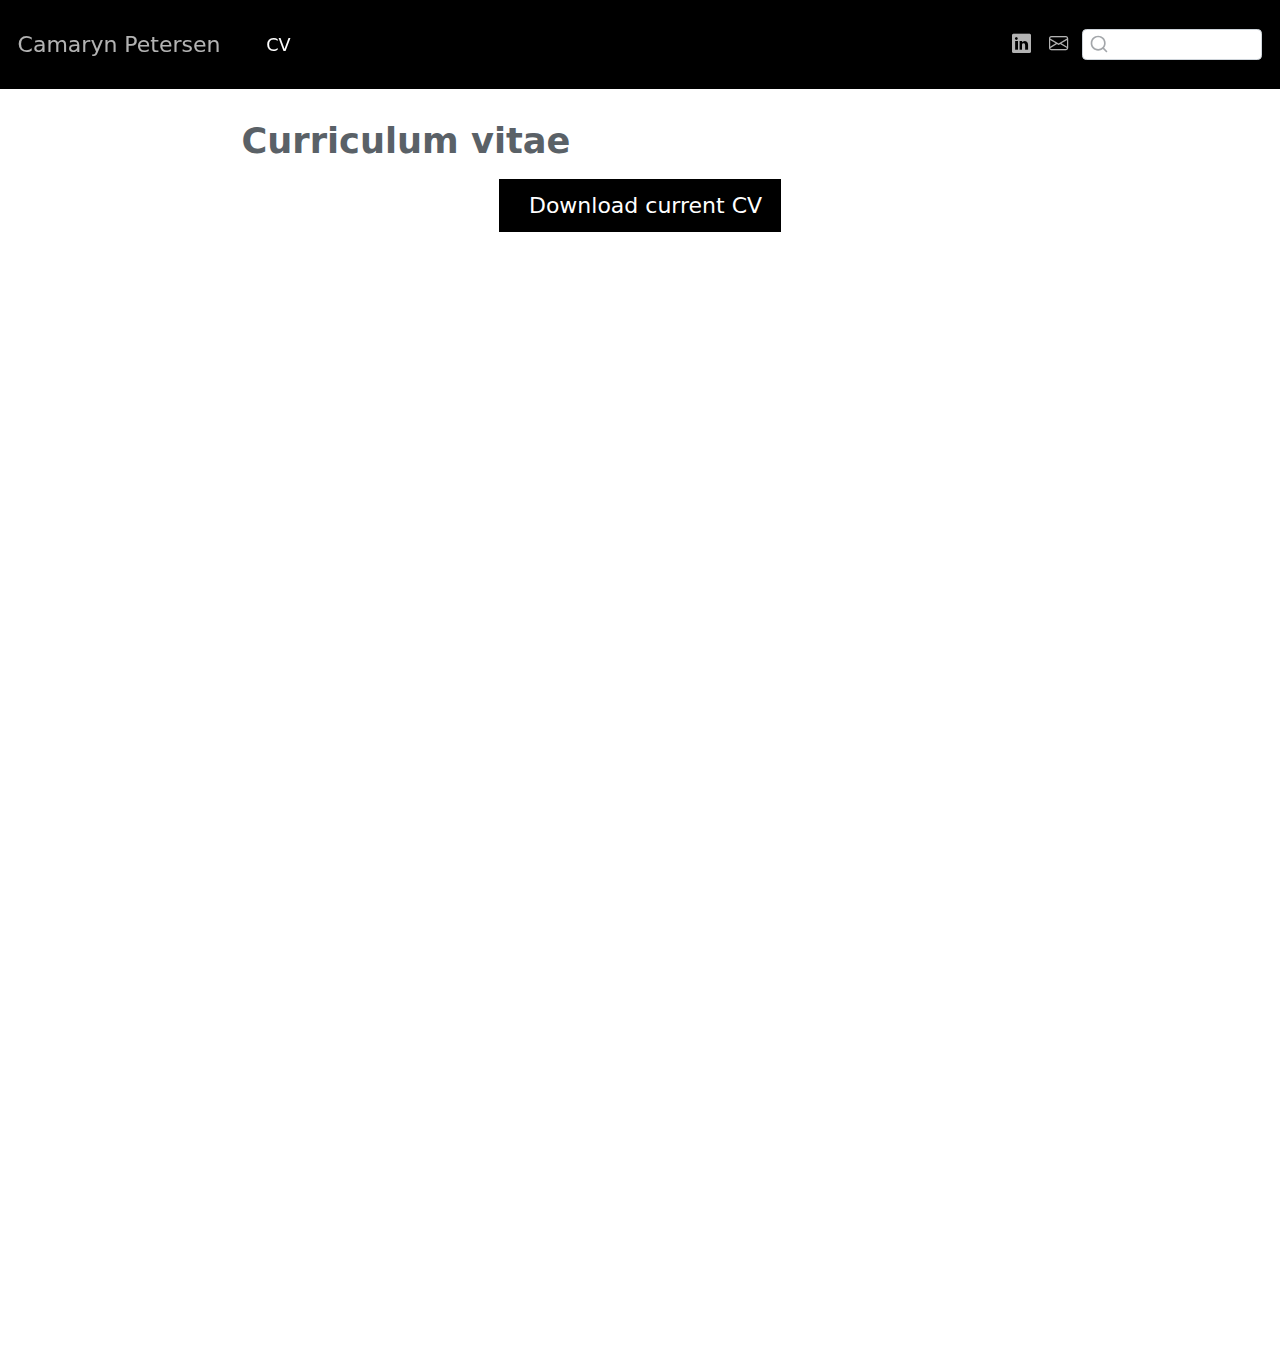
==== docs/cv/index.html @ 234b3b18 "Add files via upload" ====
<!DOCTYPE html>
<html xmlns="http://www.w3.org/1999/xhtml" lang="en" xml:lang="en"><head>
<meta http-equiv="Content-Type" content="text/html; charset=UTF-8">
<meta charset="utf-8">
<meta name="generator" content="quarto-1.3.450">
<meta name="viewport" content="width=device-width, initial-scale=1.0, user-scalable=yes">
<title>Camaryn Petersen - Curriculum vitae</title>
<style>
code{white-space: pre-wrap;}
span.smallcaps{font-variant: small-caps;}
div.columns{display: flex; gap: min(4vw, 1.5em);}
div.column{flex: auto; overflow-x: auto;}
div.hanging-indent{margin-left: 1.5em; text-indent: -1.5em;}
ul.task-list{list-style: none;}
ul.task-list li input[type="checkbox"] {
  width: 0.8em;
  margin: 0 0.8em 0.2em -1em; /* quarto-specific, see https://github.com/quarto-dev/quarto-cli/issues/4556 */ 
  vertical-align: middle;
}
</style>

<script src="../site_libs/quarto-nav/quarto-nav.js"></script>
<script src="../site_libs/clipboard/clipboard.min.js"></script>
<script src="../site_libs/quarto-search/autocomplete.umd.js"></script>
<script src="../site_libs/quarto-search/fuse.min.js"></script>
<script src="../site_libs/quarto-search/quarto-search.js"></script>
<meta name="quarto:offset" content="../">
<script src="../site_libs/quarto-html/quarto.js"></script>
<script src="../site_libs/quarto-html/popper.min.js"></script>
<script src="../site_libs/quarto-html/tippy.umd.min.js"></script>
<script src="../site_libs/quarto-html/anchor.min.js"></script>
<link href="../site_libs/quarto-html/tippy.css" rel="stylesheet">
<link href="../site_libs/quarto-html/quarto-syntax-highlighting.css" rel="stylesheet" id="quarto-text-highlighting-styles">
<script src="../site_libs/bootstrap/bootstrap.min.js"></script>
<link href="../site_libs/bootstrap/bootstrap-icons.css" rel="stylesheet">
<link href="../site_libs/bootstrap/bootstrap.min.css" rel="stylesheet" id="quarto-bootstrap" data-mode="light"><script id="quarto-search-options" type="application/json">{
  "location": "navbar",
  "copy-button": false,
  "collapse-after": 3,
  "panel-placement": "end",
  "type": "textbox",
  "limit": 20,
  "language": {
    "search-no-results-text": "No results",
    "search-matching-documents-text": "matching documents",
    "search-copy-link-title": "Copy link to search",
    "search-hide-matches-text": "Hide additional matches",
    "search-more-match-text": "more match in this document",
    "search-more-matches-text": "more matches in this document",
    "search-clear-button-title": "Clear",
    "search-detached-cancel-button-title": "Cancel",
    "search-submit-button-title": "Submit",
    "search-label": "Search"
  }
}</script>
</head>
<body class="nav-fixed fullcontent">

<div id="quarto-search-results"></div>
  <header id="quarto-header" class="headroom fixed-top"><nav class="navbar navbar-expand-lg navbar-dark "><div class="navbar-container container-fluid">
      <div class="navbar-brand-container">
    <a class="navbar-brand" href="../index.html">
    <span class="navbar-title">Camaryn Petersen</span>
    </a>
  </div>
            <div id="quarto-search" class="" title="Search"></div>
          <button class="navbar-toggler" type="button" data-bs-toggle="collapse" data-bs-target="#navbarCollapse" aria-controls="navbarCollapse" aria-expanded="false" aria-label="Toggle navigation" onclick="if (window.quartoToggleHeadroom) { window.quartoToggleHeadroom(); }">
  <span class="navbar-toggler-icon"></span>
</button>
          <div class="collapse navbar-collapse" id="navbarCollapse">
            <ul class="navbar-nav navbar-nav-scroll me-auto">
<li class="nav-item">
    <a class="nav-link active" href="../cv/index.html" rel="" target="" aria-current="page">
 <span class="menu-text">CV</span></a>
  </li>  
</ul>
<ul class="navbar-nav navbar-nav-scroll ms-auto">
<li class="nav-item compact">
    <a class="nav-link" href="https://www.linkedin.com/in/camaryn-petersen-596014200/" rel="" target=""><i class="bi bi-linkedin" role="img">
</i> 
 <span class="menu-text"></span></a>
  </li>  
  <li class="nav-item compact">
    <a class="nav-link" href="mailto:clp100@case.edu" rel="" target=""><i class="bi bi-envelope" role="img" aria-label="email">
</i> 
 <span class="menu-text"></span></a>
  </li>  
</ul>
<div class="quarto-navbar-tools">
</div>
          </div> <!-- /navcollapse -->
      </div> <!-- /container-fluid -->
    </nav></header><!-- content --><div id="quarto-content" class="quarto-container page-columns page-rows-contents page-layout-article page-navbar">
<!-- sidebar -->
<!-- margin-sidebar -->
    
<!-- main -->
<main class="content" id="quarto-document-content"><header id="title-block-header" class="quarto-title-block default"><div class="quarto-title">
<h1 class="title">Curriculum vitae</h1>
</div>



<div class="quarto-title-meta">

    
  
    
  </div>
  

</header><div class="cell">
<style type="text/css">
.embed-container {
    position: relative;
    padding-bottom: 129%;
    height: 0;
    overflow: hidden;
    max-width: 100%;
}
.embed-container iframe,
.embed-container object,
.embed-container embed {
    position: absolute;
    top: 0;
    left: 0;
    width: 100%;
    height: 100%;
}
</style>
</div>
<p class="text-center">
  <a class="btn btn-primary btn-lg cv-download" href="cv.pdf" target="_blank">
    <i class="fa-solid fa-file-arrow-down"></i> Download current CV
  </a>
</p>
<div class="embed-container">
  <iframe src="cv.pdf#toolbar=0" style="border: 0.5px;width: 100%;"></iframe>
</div>



</main><!-- /main --><script id="quarto-html-after-body" type="application/javascript">
window.document.addEventListener("DOMContentLoaded", function (event) {
  const toggleBodyColorMode = (bsSheetEl) => {
    const mode = bsSheetEl.getAttribute("data-mode");
    const bodyEl = window.document.querySelector("body");
    if (mode === "dark") {
      bodyEl.classList.add("quarto-dark");
      bodyEl.classList.remove("quarto-light");
    } else {
      bodyEl.classList.add("quarto-light");
      bodyEl.classList.remove("quarto-dark");
    }
  }
  const toggleBodyColorPrimary = () => {
    const bsSheetEl = window.document.querySelector("link#quarto-bootstrap");
    if (bsSheetEl) {
      toggleBodyColorMode(bsSheetEl);
    }
  }
  toggleBodyColorPrimary();  
  const icon = "";
  const anchorJS = new window.AnchorJS();
  anchorJS.options = {
    placement: 'right',
    icon: icon
  };
  anchorJS.add('.anchored');
  const isCodeAnnotation = (el) => {
    for (const clz of el.classList) {
      if (clz.startsWith('code-annotation-')) {                     
        return true;
      }
    }
    return false;
  }
  const clipboard = new window.ClipboardJS('.code-copy-button', {
    text: function(trigger) {
      const codeEl = trigger.previousElementSibling.cloneNode(true);
      for (const childEl of codeEl.children) {
        if (isCodeAnnotation(childEl)) {
          childEl.remove();
        }
      }
      return codeEl.innerText;
    }
  });
  clipboard.on('success', function(e) {
    // button target
    const button = e.trigger;
    // don't keep focus
    button.blur();
    // flash "checked"
    button.classList.add('code-copy-button-checked');
    var currentTitle = button.getAttribute("title");
    button.setAttribute("title", "Copied!");
    let tooltip;
    if (window.bootstrap) {
      button.setAttribute("data-bs-toggle", "tooltip");
      button.setAttribute("data-bs-placement", "left");
      button.setAttribute("data-bs-title", "Copied!");
      tooltip = new bootstrap.Tooltip(button, 
        { trigger: "manual", 
          customClass: "code-copy-button-tooltip",
          offset: [0, -8]});
      tooltip.show();    
    }
    setTimeout(function() {
      if (tooltip) {
        tooltip.hide();
        button.removeAttribute("data-bs-title");
        button.removeAttribute("data-bs-toggle");
        button.removeAttribute("data-bs-placement");
      }
      button.setAttribute("title", currentTitle);
      button.classList.remove('code-copy-button-checked');
    }, 1000);
    // clear code selection
    e.clearSelection();
  });
  function tippyHover(el, contentFn) {
    const config = {
      allowHTML: true,
      content: contentFn,
      maxWidth: 500,
      delay: 100,
      arrow: false,
      appendTo: function(el) {
          return el.parentElement;
      },
      interactive: true,
      interactiveBorder: 10,
      theme: 'quarto',
      placement: 'bottom-start'
    };
    window.tippy(el, config); 
  }
  const noterefs = window.document.querySelectorAll('a[role="doc-noteref"]');
  for (var i=0; i<noterefs.length; i++) {
    const ref = noterefs[i];
    tippyHover(ref, function() {
      // use id or data attribute instead here
      let href = ref.getAttribute('data-footnote-href') || ref.getAttribute('href');
      try { href = new URL(href).hash; } catch {}
      const id = href.replace(/^#\/?/, "");
      const note = window.document.getElementById(id);
      return note.innerHTML;
    });
  }
      let selectedAnnoteEl;
      const selectorForAnnotation = ( cell, annotation) => {
        let cellAttr = 'data-code-cell="' + cell + '"';
        let lineAttr = 'data-code-annotation="' +  annotation + '"';
        const selector = 'span[' + cellAttr + '][' + lineAttr + ']';
        return selector;
      }
      const selectCodeLines = (annoteEl) => {
        const doc = window.document;
        const targetCell = annoteEl.getAttribute("data-target-cell");
        const targetAnnotation = annoteEl.getAttribute("data-target-annotation");
        const annoteSpan = window.document.querySelector(selectorForAnnotation(targetCell, targetAnnotation));
        const lines = annoteSpan.getAttribute("data-code-lines").split(",");
        const lineIds = lines.map((line) => {
          return targetCell + "-" + line;
        })
        let top = null;
        let height = null;
        let parent = null;
        if (lineIds.length > 0) {
            //compute the position of the single el (top and bottom and make a div)
            const el = window.document.getElementById(lineIds[0]);
            top = el.offsetTop;
            height = el.offsetHeight;
            parent = el.parentElement.parentElement;
          if (lineIds.length > 1) {
            const lastEl = window.document.getElementById(lineIds[lineIds.length - 1]);
            const bottom = lastEl.offsetTop + lastEl.offsetHeight;
            height = bottom - top;
          }
          if (top !== null && height !== null && parent !== null) {
            // cook up a div (if necessary) and position it 
            let div = window.document.getElementById("code-annotation-line-highlight");
            if (div === null) {
              div = window.document.createElement("div");
              div.setAttribute("id", "code-annotation-line-highlight");
              div.style.position = 'absolute';
              parent.appendChild(div);
            }
            div.style.top = top - 2 + "px";
            div.style.height = height + 4 + "px";
            let gutterDiv = window.document.getElementById("code-annotation-line-highlight-gutter");
            if (gutterDiv === null) {
              gutterDiv = window.document.createElement("div");
              gutterDiv.setAttribute("id", "code-annotation-line-highlight-gutter");
              gutterDiv.style.position = 'absolute';
              const codeCell = window.document.getElementById(targetCell);
              const gutter = codeCell.querySelector('.code-annotation-gutter');
              gutter.appendChild(gutterDiv);
            }
            gutterDiv.style.top = top - 2 + "px";
            gutterDiv.style.height = height + 4 + "px";
          }
          selectedAnnoteEl = annoteEl;
        }
      };
      const unselectCodeLines = () => {
        const elementsIds = ["code-annotation-line-highlight", "code-annotation-line-highlight-gutter"];
        elementsIds.forEach((elId) => {
          const div = window.document.getElementById(elId);
          if (div) {
            div.remove();
          }
        });
        selectedAnnoteEl = undefined;
      };
      // Attach click handler to the DT
      const annoteDls = window.document.querySelectorAll('dt[data-target-cell]');
      for (const annoteDlNode of annoteDls) {
        annoteDlNode.addEventListener('click', (event) => {
          const clickedEl = event.target;
          if (clickedEl !== selectedAnnoteEl) {
            unselectCodeLines();
            const activeEl = window.document.querySelector('dt[data-target-cell].code-annotation-active');
            if (activeEl) {
              activeEl.classList.remove('code-annotation-active');
            }
            selectCodeLines(clickedEl);
            clickedEl.classList.add('code-annotation-active');
          } else {
            // Unselect the line
            unselectCodeLines();
            clickedEl.classList.remove('code-annotation-active');
          }
        });
      }
  const findCites = (el) => {
    const parentEl = el.parentElement;
    if (parentEl) {
      const cites = parentEl.dataset.cites;
      if (cites) {
        return {
          el,
          cites: cites.split(' ')
        };
      } else {
        return findCites(el.parentElement)
      }
    } else {
      return undefined;
    }
  };
  var bibliorefs = window.document.querySelectorAll('a[role="doc-biblioref"]');
  for (var i=0; i<bibliorefs.length; i++) {
    const ref = bibliorefs[i];
    const citeInfo = findCites(ref);
    if (citeInfo) {
      tippyHover(citeInfo.el, function() {
        var popup = window.document.createElement('div');
        citeInfo.cites.forEach(function(cite) {
          var citeDiv = window.document.createElement('div');
          citeDiv.classList.add('hanging-indent');
          citeDiv.classList.add('csl-entry');
          var biblioDiv = window.document.getElementById('ref-' + cite);
          if (biblioDiv) {
            citeDiv.innerHTML = biblioDiv.innerHTML;
          }
          popup.appendChild(citeDiv);
        });
        return popup.innerHTML;
      });
    }
  }
});
</script>
</div> <!-- /content -->



</body></html>
---- docs/site_libs/quarto-html/tippy.css ----
.tippy-box[data-animation=fade][data-state=hidden]{opacity:0}[data-tippy-root]{max-width:calc(100vw - 10px)}.tippy-box{position:relative;background-color:#333;color:#fff;border-radius:4px;font-size:14px;line-height:1.4;white-space:normal;outline:0;transition-property:transform,visibility,opacity}.tippy-box[data-placement^=top]>.tippy-arrow{bottom:0}.tippy-box[data-placement^=top]>.tippy-arrow:before{bottom:-7px;left:0;border-width:8px 8px 0;border-top-color:initial;transform-origin:center top}.tippy-box[data-placement^=bottom]>.tippy-arrow{top:0}.tippy-box[data-placement^=bottom]>.tippy-arrow:before{top:-7px;left:0;border-width:0 8px 8px;border-bottom-color:initial;transform-origin:center bottom}.tippy-box[data-placement^=left]>.tippy-arrow{right:0}.tippy-box[data-placement^=left]>.tippy-arrow:before{border-width:8px 0 8px 8px;border-left-color:initial;right:-7px;transform-origin:center left}.tippy-box[data-placement^=right]>.tippy-arrow{left:0}.tippy-box[data-placement^=right]>.tippy-arrow:before{left:-7px;border-width:8px 8px 8px 0;border-right-color:initial;transform-origin:center right}.tippy-box[data-inertia][data-state=visible]{transition-timing-function:cubic-bezier(.54,1.5,.38,1.11)}.tippy-arrow{width:16px;height:16px;color:#333}.tippy-arrow:before{content:"";position:absolute;border-color:transparent;border-style:solid}.tippy-content{position:relative;padding:5px 9px;z-index:1}
---- docs/site_libs/quarto-html/quarto-syntax-highlighting.css ----
/* quarto syntax highlight colors */
:root {
  --quarto-hl-ot-color: #003B4F;
  --quarto-hl-at-color: #657422;
  --quarto-hl-ss-color: #20794D;
  --quarto-hl-an-color: #5E5E5E;
  --quarto-hl-fu-color: #4758AB;
  --quarto-hl-st-color: #20794D;
  --quarto-hl-cf-color: #003B4F;
  --quarto-hl-op-color: #5E5E5E;
  --quarto-hl-er-color: #AD0000;
  --quarto-hl-bn-color: #AD0000;
  --quarto-hl-al-color: #AD0000;
  --quarto-hl-va-color: #111111;
  --quarto-hl-bu-color: inherit;
  --quarto-hl-ex-color: inherit;
  --quarto-hl-pp-color: #AD0000;
  --quarto-hl-in-color: #5E5E5E;
  --quarto-hl-vs-color: #20794D;
  --quarto-hl-wa-color: #5E5E5E;
  --quarto-hl-do-color: #5E5E5E;
  --quarto-hl-im-color: #00769E;
  --quarto-hl-ch-color: #20794D;
  --quarto-hl-dt-color: #AD0000;
  --quarto-hl-fl-color: #AD0000;
  --quarto-hl-co-color: #5E5E5E;
  --quarto-hl-cv-color: #5E5E5E;
  --quarto-hl-cn-color: #8f5902;
  --quarto-hl-sc-color: #5E5E5E;
  --quarto-hl-dv-color: #AD0000;
  --quarto-hl-kw-color: #003B4F;
}

/* other quarto variables */
:root {
  --quarto-font-monospace: SFMono-Regular, Menlo, Monaco, Consolas, "Liberation Mono", "Courier New", monospace;
}

pre > code.sourceCode > span {
  color: #003B4F;
}

code span {
  color: #003B4F;
}

code.sourceCode > span {
  color: #003B4F;
}

div.sourceCode,
div.sourceCode pre.sourceCode {
  color: #003B4F;
}

code span.ot {
  color: #003B4F;
  font-style: inherit;
}

code span.at {
  color: #657422;
  font-style: inherit;
}

code span.ss {
  color: #20794D;
  font-style: inherit;
}

code span.an {
  color: #5E5E5E;
  font-style: inherit;
}

code span.fu {
  color: #4758AB;
  font-style: inherit;
}

code span.st {
  color: #20794D;
  font-style: inherit;
}

code span.cf {
  color: #003B4F;
  font-style: inherit;
}

code span.op {
  color: #5E5E5E;
  font-style: inherit;
}

code span.er {
  color: #AD0000;
  font-style: inherit;
}

code span.bn {
  color: #AD0000;
  font-style: inherit;
}

code span.al {
  color: #AD0000;
  font-style: inherit;
}

code span.va {
  color: #111111;
  font-style: inherit;
}

code span.bu {
  font-style: inherit;
}

code span.ex {
  font-style: inherit;
}

code span.pp {
  color: #AD0000;
  font-style: inherit;
}

code span.in {
  color: #5E5E5E;
  font-style: inherit;
}

code span.vs {
  color: #20794D;
  font-style: inherit;
}

code span.wa {
  color: #5E5E5E;
  font-style: italic;
}

code span.do {
  color: #5E5E5E;
  font-style: italic;
}

code span.im {
  color: #00769E;
  font-style: inherit;
}

code span.ch {
  color: #20794D;
  font-style: inherit;
}

code span.dt {
  color: #AD0000;
  font-style: inherit;
}

code span.fl {
  color: #AD0000;
  font-style: inherit;
}

code span.co {
  color: #5E5E5E;
  font-style: inherit;
}

code span.cv {
  color: #5E5E5E;
  font-style: italic;
}

code span.cn {
  color: #8f5902;
  font-style: inherit;
}

code span.sc {
  color: #5E5E5E;
  font-style: inherit;
}

code span.dv {
  color: #AD0000;
  font-style: inherit;
}

code span.kw {
  color: #003B4F;
  font-style: inherit;
}

.prevent-inlining {
  content: "</";
}

/*# sourceMappingURL=debc5d5d77c3f9108843748ff7464032.css.map */
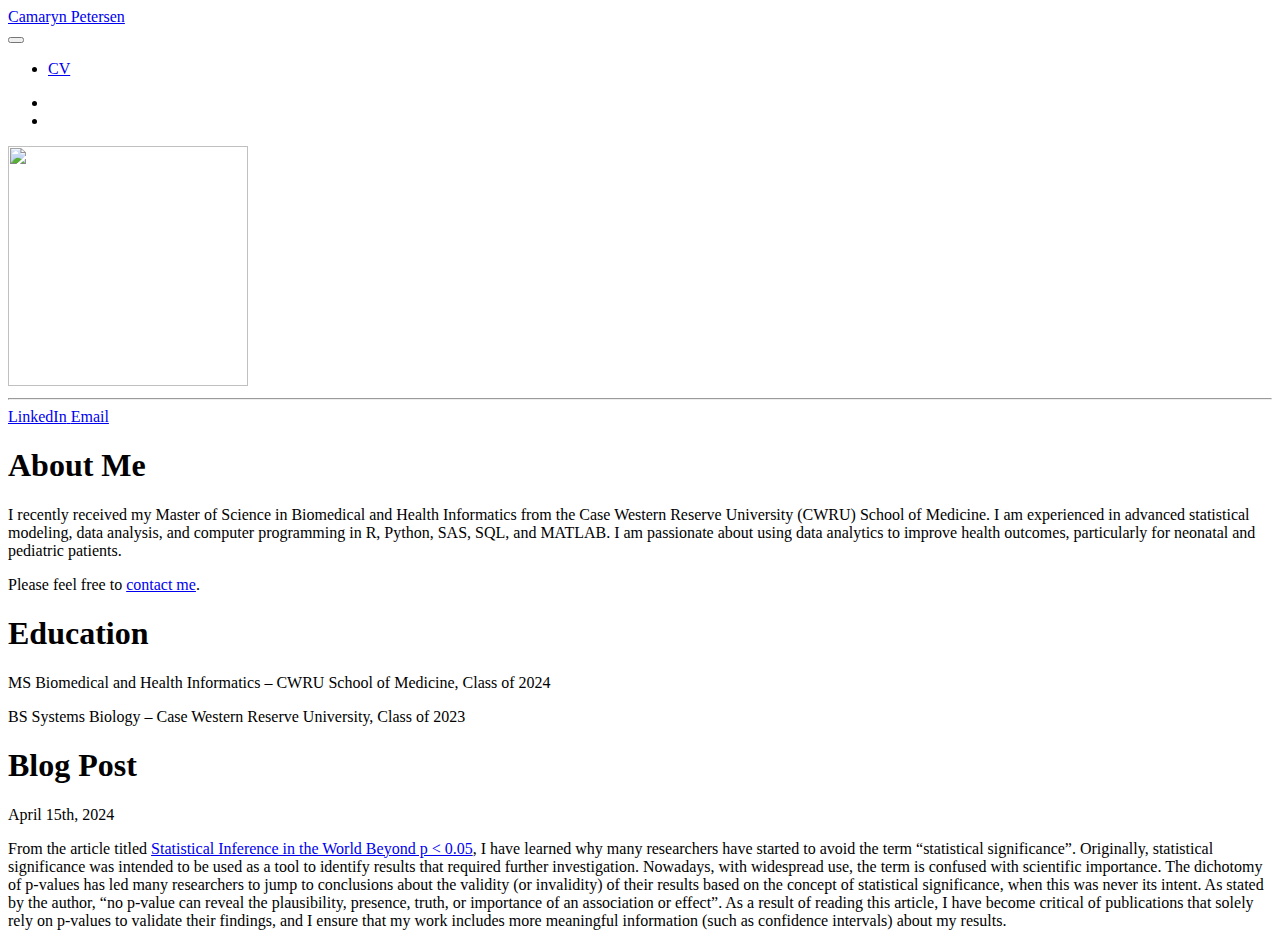
==== commit ee0a1c9b: "Add files via upload" ====
--- a/docs/cv/index.html
+++ b/docs/cv/index.html
@@ -1,10 +1,13 @@
 <!DOCTYPE html>
 <html xmlns="http://www.w3.org/1999/xhtml" lang="en" xml:lang="en"><head>
-<meta http-equiv="Content-Type" content="text/html; charset=UTF-8">
+
 <meta charset="utf-8">
 <meta name="generator" content="quarto-1.3.450">
+
 <meta name="viewport" content="width=device-width, initial-scale=1.0, user-scalable=yes">
-<title>Camaryn Petersen - Curriculum vitae</title>
+
+
+<title>Camaryn Petersen</title>
 <style>
 code{white-space: pre-wrap;}
 span.smallcaps{font-variant: small-caps;}
@@ -19,21 +22,22 @@
 }
 </style>
 
-<script src="../site_libs/quarto-nav/quarto-nav.js"></script>
-<script src="../site_libs/clipboard/clipboard.min.js"></script>
-<script src="../site_libs/quarto-search/autocomplete.umd.js"></script>
-<script src="../site_libs/quarto-search/fuse.min.js"></script>
-<script src="../site_libs/quarto-search/quarto-search.js"></script>
-<meta name="quarto:offset" content="../">
-<script src="../site_libs/quarto-html/quarto.js"></script>
-<script src="../site_libs/quarto-html/popper.min.js"></script>
-<script src="../site_libs/quarto-html/tippy.umd.min.js"></script>
-<script src="../site_libs/quarto-html/anchor.min.js"></script>
-<link href="../site_libs/quarto-html/tippy.css" rel="stylesheet">
-<link href="../site_libs/quarto-html/quarto-syntax-highlighting.css" rel="stylesheet" id="quarto-text-highlighting-styles">
-<script src="../site_libs/bootstrap/bootstrap.min.js"></script>
-<link href="../site_libs/bootstrap/bootstrap-icons.css" rel="stylesheet">
-<link href="../site_libs/bootstrap/bootstrap.min.css" rel="stylesheet" id="quarto-bootstrap" data-mode="light"><script id="quarto-search-options" type="application/json">{
+
+<script src="site_libs/quarto-nav/quarto-nav.js"></script>
+<script src="site_libs/clipboard/clipboard.min.js"></script>
+<script src="site_libs/quarto-search/autocomplete.umd.js"></script>
+<script src="site_libs/quarto-search/fuse.min.js"></script>
+<script src="site_libs/quarto-search/quarto-search.js"></script>
+<meta name="quarto:offset" content="./">
+<script src="site_libs/quarto-html/quarto.js"></script>
+<script src="site_libs/quarto-html/popper.min.js"></script>
+<script src="site_libs/quarto-html/tippy.umd.min.js"></script>
+<link href="site_libs/quarto-html/tippy.css" rel="stylesheet">
+<link href="site_libs/quarto-html/quarto-syntax-highlighting.css" rel="stylesheet" id="quarto-text-highlighting-styles">
+<script src="site_libs/bootstrap/bootstrap.min.js"></script>
+<link href="site_libs/bootstrap/bootstrap-icons.css" rel="stylesheet">
+<link href="site_libs/bootstrap/bootstrap.min.css" rel="stylesheet" id="quarto-bootstrap" data-mode="light">
+<script id="quarto-search-options" type="application/json">{
   "location": "navbar",
   "copy-button": false,
   "collapse-after": 3,
@@ -53,13 +57,18 @@
     "search-label": "Search"
   }
 }</script>
+
+
 </head>
+
 <body class="nav-fixed fullcontent">
 
 <div id="quarto-search-results"></div>
-  <header id="quarto-header" class="headroom fixed-top"><nav class="navbar navbar-expand-lg navbar-dark "><div class="navbar-container container-fluid">
+  <header id="quarto-header" class="headroom fixed-top">
+    <nav class="navbar navbar-expand-lg navbar-dark ">
+      <div class="navbar-container container-fluid">
       <div class="navbar-brand-container">
-    <a class="navbar-brand" href="../index.html">
+    <a class="navbar-brand" href="./index.html">
     <span class="navbar-title">Camaryn Petersen</span>
     </a>
   </div>
@@ -69,13 +78,13 @@
 </button>
           <div class="collapse navbar-collapse" id="navbarCollapse">
             <ul class="navbar-nav navbar-nav-scroll me-auto">
-<li class="nav-item">
-    <a class="nav-link active" href="../cv/index.html" rel="" target="" aria-current="page">
+  <li class="nav-item">
+    <a class="nav-link" href="./cv/index.html" rel="" target="">
  <span class="menu-text">CV</span></a>
   </li>  
 </ul>
-<ul class="navbar-nav navbar-nav-scroll ms-auto">
-<li class="nav-item compact">
+            <ul class="navbar-nav navbar-nav-scroll ms-auto">
+  <li class="nav-item compact">
     <a class="nav-link" href="https://www.linkedin.com/in/camaryn-petersen-596014200/" rel="" target=""><i class="bi bi-linkedin" role="img">
 </i> 
  <span class="menu-text"></span></a>
@@ -86,61 +95,61 @@
  <span class="menu-text"></span></a>
   </li>  
 </ul>
-<div class="quarto-navbar-tools">
+            <div class="quarto-navbar-tools">
 </div>
           </div> <!-- /navcollapse -->
       </div> <!-- /container-fluid -->
-    </nav></header><!-- content --><div id="quarto-content" class="quarto-container page-columns page-rows-contents page-layout-article page-navbar">
+    </nav>
+</header>
+<!-- content -->
+<div id="quarto-content" class="quarto-container page-columns page-rows-contents page-layout-article page-navbar">
 <!-- sidebar -->
 <!-- margin-sidebar -->
     
 <!-- main -->
-<main class="content" id="quarto-document-content"><header id="title-block-header" class="quarto-title-block default"><div class="quarto-title">
-<h1 class="title">Curriculum vitae</h1>
+<main class="content" id="quarto-document-content">
+
+
+
+<div class="quarto-about-jolla">
+  <img src="img/my_image.jpg" class="about-image
+  round " style="height: 15em; width: 15em;">
+ <div id="about-block">
+</div> 
+  <hr class="about-sep">
+   <div class="about-links">
+  <a href="https://www.linkedin.com/in/camaryn-petersen-596014200/" class="about-link" rel="" target="">
+    <i class="bi bi-linkedin"></i>
+     <span class="about-link-text">LinkedIn</span>
+  </a>
+  <a href="mailto:clp100@case.edu" class="about-link" rel="" target="">
+    <i class="bi bi-envelope"></i>
+     <span class="about-link-text">Email</span>
+  </a>
 </div>
-
-
-
-<div class="quarto-title-meta">
-
-    
-  
-    
-  </div>
-  
-
-</header><div class="cell">
-<style type="text/css">
-.embed-container {
-    position: relative;
-    padding-bottom: 129%;
-    height: 0;
-    overflow: hidden;
-    max-width: 100%;
-}
-.embed-container iframe,
-.embed-container object,
-.embed-container embed {
-    position: absolute;
-    top: 0;
-    left: 0;
-    width: 100%;
-    height: 100%;
-}
-</style>
 </div>
-<p class="text-center">
-  <a class="btn btn-primary btn-lg cv-download" href="cv.pdf" target="_blank">
-    <i class="fa-solid fa-file-arrow-down"></i> Download current CV
-  </a>
-</p>
-<div class="embed-container">
-  <iframe src="cv.pdf#toolbar=0" style="border: 0.5px;width: 100%;"></iframe>
-</div>
-
-
-
-</main><!-- /main --><script id="quarto-html-after-body" type="application/javascript">
+
+<section id="about-me" class="level1">
+<h1>About Me</h1>
+<p>I recently received my Master of Science in Biomedical and Health Informatics from the Case Western Reserve University (CWRU) School of Medicine. I am experienced in advanced statistical modeling, data analysis, and computer programming in R, Python, SAS, SQL, and MATLAB. I am passionate about using data analytics to improve health outcomes, particularly for neonatal and pediatric patients.</p>
+<p>Please feel free to <a href="mailto:clp100@case.edu">contact me</a>.</p>
+</section>
+<section id="education" class="level1">
+<h1>Education</h1>
+<p>MS Biomedical and Health Informatics – CWRU School of Medicine, Class of 2024</p>
+<p>BS Systems Biology – Case Western Reserve University, Class of 2023</p>
+</section>
+<section id="blog-post" class="level1">
+<h1>Blog Post</h1>
+<p>April 15th, 2024</p>
+<p>From the article titled <a href="https://amstat.tandfonline.com/toc/utas20/73/sup1">Statistical Inference in the World Beyond p &lt; 0.05</a>, I have learned why many researchers have started to avoid the term “statistical significance”. Originally, statistical significance was intended to be used as a tool to identify results that required further investigation. Nowadays, with widespread use, the term is confused with scientific importance. The dichotomy of p-values has led many researchers to jump to conclusions about the validity (or invalidity) of their results based on the concept of statistical significance, when this was never its intent. As stated by the author, “no p-value can reveal the plausibility, presence, truth, or importance of an association or effect”. As a result of reading this article, I have become critical of publications that solely rely on p-values to validate their findings, and I ensure that my work includes more meaningful information (such as confidence intervals) about my results.</p>
+
+
+
+</section>
+
+</main> <!-- /main -->
+<script id="quarto-html-after-body" type="application/javascript">
 window.document.addEventListener("DOMContentLoaded", function (event) {
   const toggleBodyColorMode = (bsSheetEl) => {
     const mode = bsSheetEl.getAttribute("data-mode");
@@ -160,13 +169,6 @@
     }
   }
   toggleBodyColorPrimary();  
-  const icon = "";
-  const anchorJS = new window.AnchorJS();
-  anchorJS.options = {
-    placement: 'right',
-    icon: icon
-  };
-  anchorJS.add('.anchored');
   const isCodeAnnotation = (el) => {
     for (const clz of el.classList) {
       if (clz.startsWith('code-annotation-')) {                     
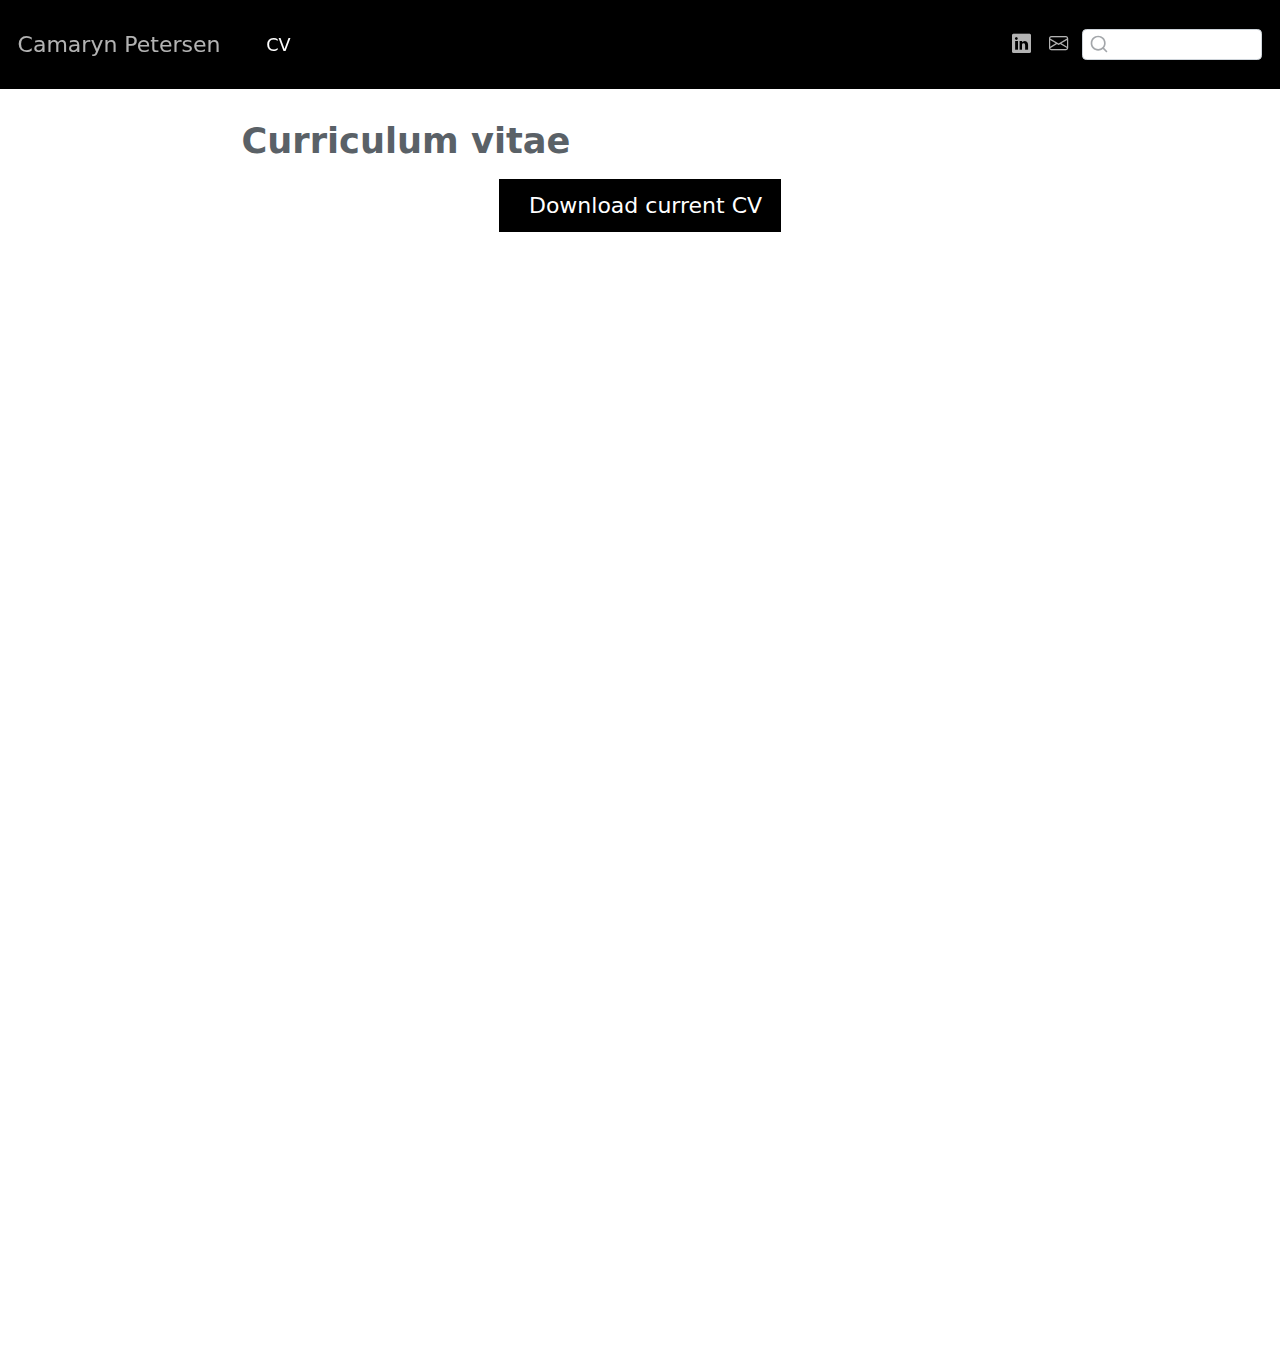
==== commit 3cd8afc2: "Add files via upload" ====
--- a/docs/cv/index.html
+++ b/docs/cv/index.html
@@ -7,7 +7,7 @@
 <meta name="viewport" content="width=device-width, initial-scale=1.0, user-scalable=yes">
 
 
-<title>Camaryn Petersen</title>
+<title>Camaryn Petersen - Curriculum vitae</title>
 <style>
 code{white-space: pre-wrap;}
 span.smallcaps{font-variant: small-caps;}
@@ -23,20 +23,21 @@
 </style>
 
 
-<script src="site_libs/quarto-nav/quarto-nav.js"></script>
-<script src="site_libs/clipboard/clipboard.min.js"></script>
-<script src="site_libs/quarto-search/autocomplete.umd.js"></script>
-<script src="site_libs/quarto-search/fuse.min.js"></script>
-<script src="site_libs/quarto-search/quarto-search.js"></script>
-<meta name="quarto:offset" content="./">
-<script src="site_libs/quarto-html/quarto.js"></script>
-<script src="site_libs/quarto-html/popper.min.js"></script>
-<script src="site_libs/quarto-html/tippy.umd.min.js"></script>
-<link href="site_libs/quarto-html/tippy.css" rel="stylesheet">
-<link href="site_libs/quarto-html/quarto-syntax-highlighting.css" rel="stylesheet" id="quarto-text-highlighting-styles">
-<script src="site_libs/bootstrap/bootstrap.min.js"></script>
-<link href="site_libs/bootstrap/bootstrap-icons.css" rel="stylesheet">
-<link href="site_libs/bootstrap/bootstrap.min.css" rel="stylesheet" id="quarto-bootstrap" data-mode="light">
+<script src="../site_libs/quarto-nav/quarto-nav.js"></script>
+<script src="../site_libs/clipboard/clipboard.min.js"></script>
+<script src="../site_libs/quarto-search/autocomplete.umd.js"></script>
+<script src="../site_libs/quarto-search/fuse.min.js"></script>
+<script src="../site_libs/quarto-search/quarto-search.js"></script>
+<meta name="quarto:offset" content="../">
+<script src="../site_libs/quarto-html/quarto.js"></script>
+<script src="../site_libs/quarto-html/popper.min.js"></script>
+<script src="../site_libs/quarto-html/tippy.umd.min.js"></script>
+<script src="../site_libs/quarto-html/anchor.min.js"></script>
+<link href="../site_libs/quarto-html/tippy.css" rel="stylesheet">
+<link href="../site_libs/quarto-html/quarto-syntax-highlighting.css" rel="stylesheet" id="quarto-text-highlighting-styles">
+<script src="../site_libs/bootstrap/bootstrap.min.js"></script>
+<link href="../site_libs/bootstrap/bootstrap-icons.css" rel="stylesheet">
+<link href="../site_libs/bootstrap/bootstrap.min.css" rel="stylesheet" id="quarto-bootstrap" data-mode="light">
 <script id="quarto-search-options" type="application/json">{
   "location": "navbar",
   "copy-button": false,
@@ -68,7 +69,7 @@
     <nav class="navbar navbar-expand-lg navbar-dark ">
       <div class="navbar-container container-fluid">
       <div class="navbar-brand-container">
-    <a class="navbar-brand" href="./index.html">
+    <a class="navbar-brand" href="../index.html">
     <span class="navbar-title">Camaryn Petersen</span>
     </a>
   </div>
@@ -79,7 +80,7 @@
           <div class="collapse navbar-collapse" id="navbarCollapse">
             <ul class="navbar-nav navbar-nav-scroll me-auto">
   <li class="nav-item">
-    <a class="nav-link" href="./cv/index.html" rel="" target="">
+    <a class="nav-link active" href="../cv/index.html" rel="" target="" aria-current="page">
  <span class="menu-text">CV</span></a>
   </li>  
 </ul>
@@ -109,44 +110,53 @@
 <!-- main -->
 <main class="content" id="quarto-document-content">
 
-
-
-<div class="quarto-about-jolla">
-  <img src="img/my_image.jpg" class="about-image
-  round " style="height: 15em; width: 15em;">
- <div id="about-block">
-</div> 
-  <hr class="about-sep">
-   <div class="about-links">
-  <a href="https://www.linkedin.com/in/camaryn-petersen-596014200/" class="about-link" rel="" target="">
-    <i class="bi bi-linkedin"></i>
-     <span class="about-link-text">LinkedIn</span>
+<header id="title-block-header" class="quarto-title-block default">
+<div class="quarto-title">
+<h1 class="title">Curriculum vitae</h1>
+</div>
+
+
+
+<div class="quarto-title-meta">
+
+    
+  
+    
+  </div>
+  
+
+</header>
+
+<div class="cell">
+<style type="text/css">
+.embed-container {
+    position: relative;
+    padding-bottom: 129%;
+    height: 0;
+    overflow: hidden;
+    max-width: 100%;
+}
+.embed-container iframe,
+.embed-container object,
+.embed-container embed {
+    position: absolute;
+    top: 0;
+    left: 0;
+    width: 100%;
+    height: 100%;
+}
+</style>
+</div>
+<p class="text-center">
+  <a class="btn btn-primary btn-lg cv-download" href="cv.pdf" target="_blank">
+    <i class="fa-solid fa-file-arrow-down"></i> Download current CV
   </a>
-  <a href="mailto:clp100@case.edu" class="about-link" rel="" target="">
-    <i class="bi bi-envelope"></i>
-     <span class="about-link-text">Email</span>
-  </a>
+</p>
+<div class="embed-container">
+  <iframe src="cv.pdf#toolbar=0" style="border: 0.5px;width: 100%;"></iframe>
 </div>
-</div>
-
-<section id="about-me" class="level1">
-<h1>About Me</h1>
-<p>I recently received my Master of Science in Biomedical and Health Informatics from the Case Western Reserve University (CWRU) School of Medicine. I am experienced in advanced statistical modeling, data analysis, and computer programming in R, Python, SAS, SQL, and MATLAB. I am passionate about using data analytics to improve health outcomes, particularly for neonatal and pediatric patients.</p>
-<p>Please feel free to <a href="mailto:clp100@case.edu">contact me</a>.</p>
-</section>
-<section id="education" class="level1">
-<h1>Education</h1>
-<p>MS Biomedical and Health Informatics – CWRU School of Medicine, Class of 2024</p>
-<p>BS Systems Biology – Case Western Reserve University, Class of 2023</p>
-</section>
-<section id="blog-post" class="level1">
-<h1>Blog Post</h1>
-<p>April 15th, 2024</p>
-<p>From the article titled <a href="https://amstat.tandfonline.com/toc/utas20/73/sup1">Statistical Inference in the World Beyond p &lt; 0.05</a>, I have learned why many researchers have started to avoid the term “statistical significance”. Originally, statistical significance was intended to be used as a tool to identify results that required further investigation. Nowadays, with widespread use, the term is confused with scientific importance. The dichotomy of p-values has led many researchers to jump to conclusions about the validity (or invalidity) of their results based on the concept of statistical significance, when this was never its intent. As stated by the author, “no p-value can reveal the plausibility, presence, truth, or importance of an association or effect”. As a result of reading this article, I have become critical of publications that solely rely on p-values to validate their findings, and I ensure that my work includes more meaningful information (such as confidence intervals) about my results.</p>
-
-
-
-</section>
+
+
 
 </main> <!-- /main -->
 <script id="quarto-html-after-body" type="application/javascript">
@@ -169,6 +179,13 @@
     }
   }
   toggleBodyColorPrimary();  
+  const icon = "";
+  const anchorJS = new window.AnchorJS();
+  anchorJS.options = {
+    placement: 'right',
+    icon: icon
+  };
+  anchorJS.add('.anchored');
   const isCodeAnnotation = (el) => {
     for (const clz of el.classList) {
       if (clz.startsWith('code-annotation-')) {                     
--- a/docs/site_libs/quarto-html/tippy.css
+++ b/docs/site_libs/quarto-html/tippy.css
@@ -0,0 +1 @@
+.tippy-box[data-animation=fade][data-state=hidden]{opacity:0}[data-tippy-root]{max-width:calc(100vw - 10px)}.tippy-box{position:relative;background-color:#333;color:#fff;border-radius:4px;font-size:14px;line-height:1.4;white-space:normal;outline:0;transition-property:transform,visibility,opacity}.tippy-box[data-placement^=top]>.tippy-arrow{bottom:0}.tippy-box[data-placement^=top]>.tippy-arrow:before{bottom:-7px;left:0;border-width:8px 8px 0;border-top-color:initial;transform-origin:center top}.tippy-box[data-placement^=bottom]>.tippy-arrow{top:0}.tippy-box[data-placement^=bottom]>.tippy-arrow:before{top:-7px;left:0;border-width:0 8px 8px;border-bottom-color:initial;transform-origin:center bottom}.tippy-box[data-placement^=left]>.tippy-arrow{right:0}.tippy-box[data-placement^=left]>.tippy-arrow:before{border-width:8px 0 8px 8px;border-left-color:initial;right:-7px;transform-origin:center left}.tippy-box[data-placement^=right]>.tippy-arrow{left:0}.tippy-box[data-placement^=right]>.tippy-arrow:before{left:-7px;border-width:8px 8px 8px 0;border-right-color:initial;transform-origin:center right}.tippy-box[data-inertia][data-state=visible]{transition-timing-function:cubic-bezier(.54,1.5,.38,1.11)}.tippy-arrow{width:16px;height:16px;color:#333}.tippy-arrow:before{content:"";position:absolute;border-color:transparent;border-style:solid}.tippy-content{position:relative;padding:5px 9px;z-index:1}--- a/docs/site_libs/quarto-html/quarto-syntax-highlighting.css
+++ b/docs/site_libs/quarto-html/quarto-syntax-highlighting.css
@@ -0,0 +1,203 @@
+/* quarto syntax highlight colors */
+:root {
+  --quarto-hl-ot-color: #003B4F;
+  --quarto-hl-at-color: #657422;
+  --quarto-hl-ss-color: #20794D;
+  --quarto-hl-an-color: #5E5E5E;
+  --quarto-hl-fu-color: #4758AB;
+  --quarto-hl-st-color: #20794D;
+  --quarto-hl-cf-color: #003B4F;
+  --quarto-hl-op-color: #5E5E5E;
+  --quarto-hl-er-color: #AD0000;
+  --quarto-hl-bn-color: #AD0000;
+  --quarto-hl-al-color: #AD0000;
+  --quarto-hl-va-color: #111111;
+  --quarto-hl-bu-color: inherit;
+  --quarto-hl-ex-color: inherit;
+  --quarto-hl-pp-color: #AD0000;
+  --quarto-hl-in-color: #5E5E5E;
+  --quarto-hl-vs-color: #20794D;
+  --quarto-hl-wa-color: #5E5E5E;
+  --quarto-hl-do-color: #5E5E5E;
+  --quarto-hl-im-color: #00769E;
+  --quarto-hl-ch-color: #20794D;
+  --quarto-hl-dt-color: #AD0000;
+  --quarto-hl-fl-color: #AD0000;
+  --quarto-hl-co-color: #5E5E5E;
+  --quarto-hl-cv-color: #5E5E5E;
+  --quarto-hl-cn-color: #8f5902;
+  --quarto-hl-sc-color: #5E5E5E;
+  --quarto-hl-dv-color: #AD0000;
+  --quarto-hl-kw-color: #003B4F;
+}
+
+/* other quarto variables */
+:root {
+  --quarto-font-monospace: SFMono-Regular, Menlo, Monaco, Consolas, "Liberation Mono", "Courier New", monospace;
+}
+
+pre > code.sourceCode > span {
+  color: #003B4F;
+}
+
+code span {
+  color: #003B4F;
+}
+
+code.sourceCode > span {
+  color: #003B4F;
+}
+
+div.sourceCode,
+div.sourceCode pre.sourceCode {
+  color: #003B4F;
+}
+
+code span.ot {
+  color: #003B4F;
+  font-style: inherit;
+}
+
+code span.at {
+  color: #657422;
+  font-style: inherit;
+}
+
+code span.ss {
+  color: #20794D;
+  font-style: inherit;
+}
+
+code span.an {
+  color: #5E5E5E;
+  font-style: inherit;
+}
+
+code span.fu {
+  color: #4758AB;
+  font-style: inherit;
+}
+
+code span.st {
+  color: #20794D;
+  font-style: inherit;
+}
+
+code span.cf {
+  color: #003B4F;
+  font-style: inherit;
+}
+
+code span.op {
+  color: #5E5E5E;
+  font-style: inherit;
+}
+
+code span.er {
+  color: #AD0000;
+  font-style: inherit;
+}
+
+code span.bn {
+  color: #AD0000;
+  font-style: inherit;
+}
+
+code span.al {
+  color: #AD0000;
+  font-style: inherit;
+}
+
+code span.va {
+  color: #111111;
+  font-style: inherit;
+}
+
+code span.bu {
+  font-style: inherit;
+}
+
+code span.ex {
+  font-style: inherit;
+}
+
+code span.pp {
+  color: #AD0000;
+  font-style: inherit;
+}
+
+code span.in {
+  color: #5E5E5E;
+  font-style: inherit;
+}
+
+code span.vs {
+  color: #20794D;
+  font-style: inherit;
+}
+
+code span.wa {
+  color: #5E5E5E;
+  font-style: italic;
+}
+
+code span.do {
+  color: #5E5E5E;
+  font-style: italic;
+}
+
+code span.im {
+  color: #00769E;
+  font-style: inherit;
+}
+
+code span.ch {
+  color: #20794D;
+  font-style: inherit;
+}
+
+code span.dt {
+  color: #AD0000;
+  font-style: inherit;
+}
+
+code span.fl {
+  color: #AD0000;
+  font-style: inherit;
+}
+
+code span.co {
+  color: #5E5E5E;
+  font-style: inherit;
+}
+
+code span.cv {
+  color: #5E5E5E;
+  font-style: italic;
+}
+
+code span.cn {
+  color: #8f5902;
+  font-style: inherit;
+}
+
+code span.sc {
+  color: #5E5E5E;
+  font-style: inherit;
+}
+
+code span.dv {
+  color: #AD0000;
+  font-style: inherit;
+}
+
+code span.kw {
+  color: #003B4F;
+  font-style: inherit;
+}
+
+.prevent-inlining {
+  content: "</";
+}
+
+/*# sourceMappingURL=debc5d5d77c3f9108843748ff7464032.css.map */
